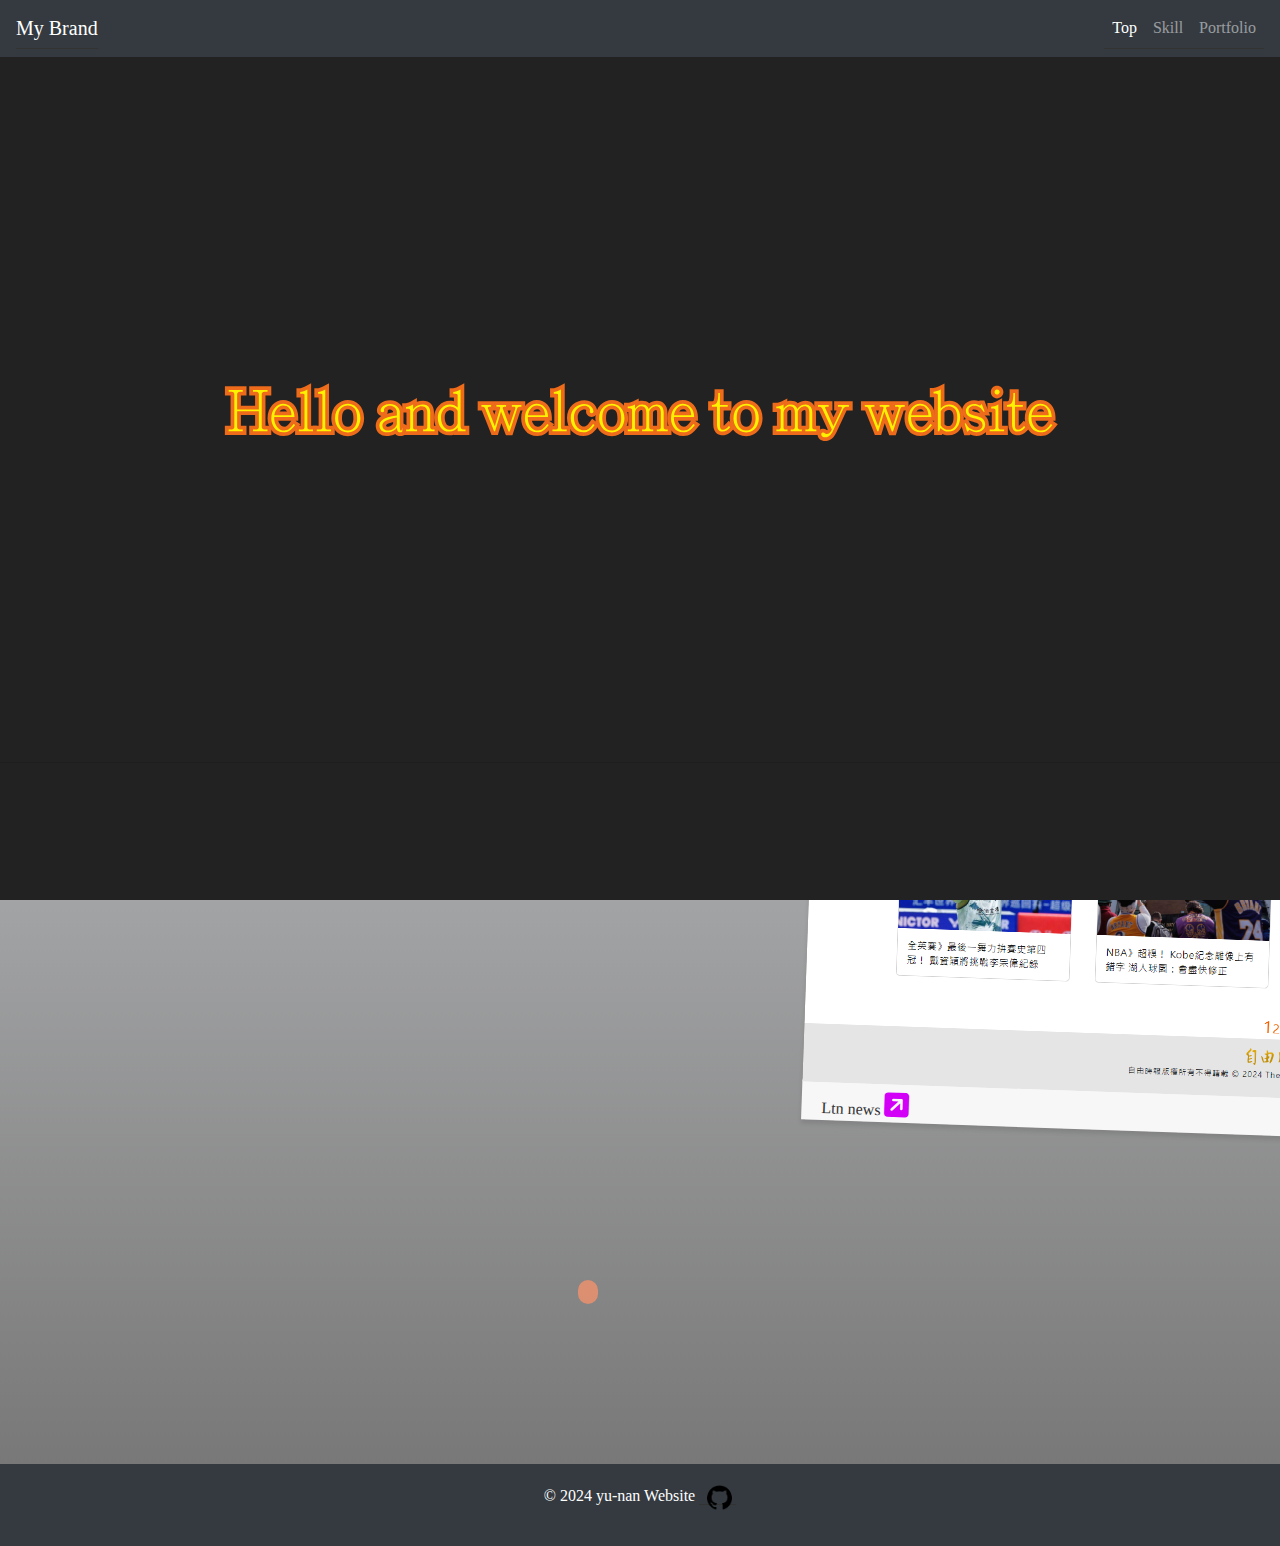
==== index.html @ 5724812a "init" ====
<!DOCTYPE html>
<html lang="en">

<head>
  <meta charset="UTF-8">
  <meta name="viewport" content="width=device-width, initial-scale=1.0">
  <title>Yu Nan website</title>

  <script src="https://cdnjs.cloudflare.com/ajax/libs/jquery/3.7.1/jquery.min.js"
    integrity="sha512-v2CJ7UaYy4JwqLDIrZUI/4hqeoQieOmAZNXBeQyjo21dadnwR+8ZaIJVT8EE2iyI61OV8e6M8PP2/4hpQINQ/g=="
    crossorigin="anonymous" referrerpolicy="no-referrer"></script>
  <link rel="stylesheet" href="https://cdnjs.cloudflare.com/ajax/libs/font-awesome/6.5.1/css/all.min.css">
  <link href="https://cdn.jsdelivr.net/npm/bootstrap@5.3.2/dist/css/bootstrap.min.css" rel="stylesheet">
  <script src="https://cdn.jsdelivr.net/npm/bootstrap@5.3.2/dist/js/bootstrap.bundle.min.js"></script>
  <link rel="stylesheet" href="./css/portfolio.css">
  <link rel="stylesheet" href="./css/htmlicon.css">
  <link rel="stylesheet" href="./css/load.css">

</head>
<link href="https://stackpath.bootstrapcdn.com/bootstrap/4.5.2/css/bootstrap.min.css" rel="stylesheet">


<style>

  body {
    padding-top: 56px;
    /* 固定導覽欄高度 */
    background-image: linear-gradient(to bottom, rgb(230, 232, 235) 0%, rgb(114, 114, 114) 100%);
  }

  * {
    font-family: Impact;
  }

  #title {
    /* background-color: antiquewhite; */
    text-align: center;
  }



  #Skill {
    /* margin-top: 300px; */
    /* background-color: rgb(218, 218, 195); */
    scroll-margin-top: 56px;
    /* background-image: url('./img/joe-cooke-MPFiYu__1bA-unsplash.jpg'); */
    background-size: cover;
 
    background-position: center;

    background-repeat: no-repeat;

  }

  #Portfolio {

    /* background-color: #63E6BE; */
    scroll-margin-top: 56px;
    margin-bottom: 200px;
  }

  .footer1 {
    /* margin-top: 600px; */
    background-color: #343a40;
    color: white;
    text-align: center;
    padding: 20px 0;
  }

</style>

<body>
  <!-- load -->
  <section class="openingCover">
    <section class="welcome">
      <!-- <img src="../game/gamer.gif"> -->
      <img src="./load.svg" alt="">
    </section>
    <section class="loadingBar">
      <section class="loadingValue"></section>
    </section>
  </section>
  <!-- gsap.js -->
  <script src="./gsap/gsap.js"></script>
  <script>
    // header cover: website opening animation
    const loadingtl = gsap.timeline();

    loadingtl
      .to(".loadingValue", 2.8, { width: "100%" })
      .to(".loadingBar", 0, { display: 'none' })
      .to(".welcome", 0, { display: 'none' })
      .to(".openingCover", 0.5, { height: 0 })

  </script>
  <!-- load  end-->
  <!-- 導覽欄 -->
  <nav class="navbar navbar-expand-lg navbar-dark bg-dark fixed-top">
    <a class="navbar-brand" href="#Top">My Brand</a>
    <button class="navbar-toggler" type="button" data-toggle="collapse" data-target="#navbarNav"
      aria-controls="navbarNav" aria-expanded="false" aria-label="Toggle navigation">
      <span class="navbar-toggler-icon"></span>
    </button>
    <div class="collapse navbar-collapse" id="navbarNav">
      <ul class="navbar-nav ml-auto">
        <li class="nav-item active">
          <a class="nav-link" href="#Top">Top <span class="sr-only">(current)</span></a>
        </li>
        <li class="nav-item">
          <a class="nav-link" href="#Skill">Skill</a>
        </li>
        <li class="nav-item">
          <a class="nav-link" href="#Portfolio">Portfolio</a>
        </li>
        <!-- <li class="nav-item">
          <a class="nav-link" href="#contact">Contact</a>
        </li> -->
      </ul>
    </div>
  </nav>

  <!-- title   --- -->

  <div id="title">
    <h1 id="typing-effect"></h1>

    <script>
      const text = "Hello, I'm Yu Nan";
      const speed = 300; // 打字速度
      const typingElement = document.getElementById("typing-effect");

      let index = 0;
      function startTypewriter() {
        setTimeout(typeWriter, 5000); // 2 秒後啟動 typeWriter 函式
      }

      function typeWriter() {
        if (index < text.length) {
          typingElement.innerHTML += text.charAt(index);
          index++;
          setTimeout(typeWriter, speed);
        }
      }


      startTypewriter();
    </script>

  </div>
  <!-- title   ---end -->
  <!-- Skill-- -->
  <div id="Skill">
    <ul class="responsive_grid">
      <li>
        <div class="team_member">
          <div class="info">
            <img src="./html icon/html-icon.svg" alt="" />
            <h5>Html</h5>
          </div>
          <div class="info_reveal">
            <h6>熟悉語意標籤，注重結構和內容的正確性</h6>
          </div>
        </div>
      </li>
      <li>
        <div class="team_member">
          <div class="info">
            <img src="./html icon/css-icon.svg" alt="" />
            <h5>CSS</h5>

          </div>
          <div class="info_reveal">
            <h6>熟悉CSS各項屬性，美化網站整體樣式，有 RWD 網頁規劃經驗，能夠創建在不同設備上都具有良好顯示效果的網頁。</h6>
          </div>
        </div>
      </li>

      <li>
        <div class="team_member">
          <div class="info">
            <img src="./html icon/javascript-1.svg" alt="" />
            <h5>JavaScript</h5>

          </div>
          <div class="info_reveal">
            <h6>具備 JavaScript 基礎，能夠開發簡單的前端功能和網頁互動效果。</h6>

          </div>
        </div>
      </li>
      <li>
        <div class="team_member">
          <div class="info">
            <img src="./html icon/jquery-icon.svg" alt="" />
            <h5>Jquery</h5>

          </div>
          <div class="info_reveal">
            <h6>熟練運用於網頁開發中，實現互動效果和串接數據等功能。</h6>

          </div>
        </div>
      </li>
      <li>
        <div class="team_member">
          <div class="info">
            <img src="./html icon/bootstrap-4-icon.svg" alt="" />
            <h5>Bootstrap</h5>

          </div>
          <div class="info_reveal">
            <h6>熟悉 Bootstrap 5 框架，能夠利用其提供的組件和樣式來快速搭建現代化的網頁。</h6>
          </div>
        </div>
      </li>

      <li>
        <div class="team_member">
          <div class="info">
            <img src="./html icon/mysql-icon.svg" alt="" />
            <h5>Mysql</h5>

          </div>
          <div class="info_reveal">
            <h6>具有 SQL 語言基礎知識，能夠編寫基本的 SQL 查詢和操作資料庫。</h6>
          </div>
        </div>
      </li>
      <li>
        <div class="team_member">
          <div class="info">
            <img src="./html icon/python-programming-language-icon.svg" alt="" />
            <h5>Python</h5>

          </div>
          <div class="info_reveal">
            <h6>具備 Python 程式語言基礎知識，能夠進行簡單的程式開發和腳本編寫。</h6>
          </div>
        </div>
      </li>

      <li>
        <div class="team_member">
          <div class="info">
            <img src="./html icon/php-programming-language-icon.svg" alt="" />
            <h5>PHP</h5>

          </div>
          <div class="info_reveal">
            <h6>熟悉 PHP 程式語言，能夠進行後端開發和服務器端編程。</h6>
          </div>
        </div>
      </li>
      <li>
        <div class="team_member">
          <div class="info">
            <img src="./html icon/laravel-icon.svg" alt="" />
            <h5>Laravel</h5>

          </div>
          <div class="info_reveal">
            <h6>具備基礎的概念，能夠使用基本的 Linux 指令。</h6>
          </div>
        </div>
      </li>

      <!--  rest for just show-->


      <li>
        <div class="team_member">
          <div class="info">
            <img src="./html icon/adobe-photoshop-icon.svg" alt="" />
            <h5>Photoshop</h5>

          </div>
          <div class="info_reveal">
            <h6>熟悉 Photoshop 軟體，能夠進行基本的圖像編輯和設計製作ICON、LOGO等工作。</h6>
          </div>
        </div>
      </li>
      <li>
        <div class="team_member">
          <div class="info">
            <img src="./html icon/adobe-illustrator-icon.svg" alt="" />
            <h5>Illustrator</h5>

          </div>
          <div class="info_reveal">
            <h6>熟悉 Illustrator 軟體，能夠進行基本的向量圖形設計和編輯。</h6>
          </div>
        </div>
      </li>


    </ul>
  </div>
  <!-- Skill  ---------------- end -->
  <div id="Portfolio">

    <div id="all" class="body">
    </div>
    <div id="allcontent">
      <div id="maincontent">
        <div class="portfolio">
          <img src="./img/date.png" alt="Portfolio img"><br>
          <a href="./PHP-Calendar-yunanchang/index.php" target="_blank">
            <span class="txt">Calendar
              <span style="font-size: 28px;"><i class="fa-solid fa-square-arrow-up-right" style="color: #f80000;"></i>
              </span>
          </a>
          <div class="ombra"></div>
        </div>
        <div class="portfolio">
          <img src="./img/vote.png" alt="Portfolio img"><br>
          <a href="./vote/index.php" target="_blank">
            <span class="txt">Survey
              <span style="font-size: 28px;"><i class="fa-solid fa-square-arrow-up-right" style="color: #63E6BE;"></i>
              </span>
          </a>
          <div class="ombra"></div>
        </div>
       
        <div class="portfolio">
          <img src="./img/shop.png" alt="Portfolio img"><br>
          <a href="./shop/index.html" target="_blank">
            <span class="txt">Shop
              <span style="font-size: 28px;"><i class="fa-solid fa-square-arrow-up-right" style="color: #d7e205;"></i>
              </span>
          </a>
          <div class="ombra"></div>
        </div>
        <div class="portfolio">
          <img src="./img/624048_0.jpg" alt="Portfolio img" id="phtoimg"><br>
          <span class="txt"> Photoshop </span>
          <div class="ombra"></div>
        </div>
        <div class="portfolio">
          <img src="./img/pokemon.png" alt="Portfolio img"><br>
          <a href="./pokeapi/index.html" target="_blank">
            <span class="txt">Pokeapi-AJAX
              <span style="font-size: 28px;"><i class="fa-solid fa-square-arrow-up-right" style="color: #f87800;"></i>
              </span>
          </a>
          <div class="ombra"></div>
        </div>
        <!-- ltn  -->
        <div class="portfolio">
          <img src="./ltn/ltn.png" alt="Portfolio img"><br>
          <a href="./ltn/index.php" target="_blank">
            <span class="txt">Ltn news
              <span style="font-size: 28px;"><i class="fa-solid fa-square-arrow-up-right" style="color: #d300f8;"></i>
              </span>
          </a>
          <div class="ombra"></div>
        </div>
        <!-- ltn end -->
      </div>
      <div id="navi"></div>
      <!-- <div class="footer"><a href="http://theeggs.biz" alt="home">c.gomboli</a> / <a href="http://lab.theeggs.biz"
                    alt="lab">lab</a></div> -->
    </div>
  </div>
  <!-- 其他區塊 -->


  <!-- 頁腳 -->
  <footer class="footer1">
    <div class="container">
      <p>&copy; 2024 yu-nan Website
        <a href="https://github.com/yunanchang" target="_blank" >
          &nbsp; <img src="./github (1).png" alt="" style="width: 25px;">&nbsp;
        </a>
        </p>
    </div>
  </footer>
  <script>

    $('.portfolio').each(function (index) {
      $(this).attr('id', 'img' + (index + 1));
    });

    $('.portfolio').each(function () {
      $('#navi').append('<div class="circle"></div>');
    });

    $('.circle').each(function (index) {
      $(this).attr('id', 'circle' + (index + 1));
    });

    $('.portfolio').click(function () {
      if ($(this).hasClass('opened')) {
        $(this).removeClass('opened');
        $(".portfolio").fadeIn("fast");
        $(this).find('.ombra').fadeOut();
        $("#navi div").removeClass("activenav");
      }
      else {
        var indexi = $("#maincontent .portfolio").index(this) + 1;
        $(this).addClass('opened');
        $(".portfolio").not(this).fadeOut("fast");
        $(this).find('.ombra').fadeIn();
        $("#circle" + indexi).addClass('activenav');
      }
    });

    //navi buttons
    $("#navi div").click(function () {
      if ($(this).hasClass("activenav")) {
        return false;
      }

      $("#navi div").removeClass("activenav");
      $(".portfolio").removeClass('opened');
      $(".portfolio").show();
      $('.ombra').hide();

      var index = $("#navi div").index(this) + 1;
      $("#img" + index).addClass('opened');
      $(".portfolio").not("#img" + index).fadeOut("fast");
      $("#img" + index).find('.ombra').fadeIn();

      $(this).addClass("activenav");
    });</script>
</body>

<script src="https://cdn.jsdelivr.net/npm/@popperjs/core@2.5.4/dist/umd/popper.min.js"></script>
<script src="https://stackpath.bootstrapcdn.com/bootstrap/4.5.2/js/bootstrap.min.js"></script>

</html>
---- css/portfolio.css ----
img {
    border-radius: 20px 20px 0px 0px; 
	
	width: 100%;
}
#phtoimg{
	/* width: 100%; */
height: 480px;
}
.pro{
	position:relative;
}
#all{
	width:100%;
	height:100%;
	overflow-x:hidden;
	overflow-y: visible;
    position:relative;
}

.body{
	font-family: Helvetica, Arial, sans-serif;
	font-size:12pt;
	background:#444;
	color:#352e2a;
	/* background: url('./img/jessica-pamp-sGRMspZmfPE-unsplash.jpg'); */
	
	/* background-color: #9c8787; */
    background-size: cover;
    background-position: center center;
}

a:link, a:visited {
	color: #333;
	border-bottom:1px solid #333;
	-webkit-transition: .3s;
	-moz-transition: .3s;
	transition: .3s;
	text-decoration:none;
}

a:hover {
	color: #000;
	border-bottom:1px solid #000;
	text-decoration:none;
}


#allcontent{
	margin:60px auto 0 auto;
    width:100%;
    max-width:1140px;
    height:700px;
    position:relative;
	-webkit-animation: comein 1.5s ease-in-out;
	-moz-animation: comein 1.5s ease-in-out;
	animation: comein 1.5s ease-in-out;
}

.portfolio{
    width:100%;
    max-width:1000px;
    position:absolute;
    right:0;
    top:0;
    -webkit-transition: .2s;
    -moz-transition: .2s;
    transition: .2s;
    cursor:zoom-in;
	-webkit-box-shadow:0px 4px 4px rgba(0, 0, 0, 0.1);
	-moz-box-shadow:0px 4px 4px rgba(0, 0, 0, 0.1);
	box-shadow: 0px 4px 4px rgba(0, 0, 0, 0.1);
}


.portfolio:nth-child(1) {
	left: -10%;
	transform: rotate(2deg);
}
.portfolio:nth-child(1):hover {  
	-webkit-transform: rotate(-2deg);
    -moz-transform: rotate(-2deg);
    transform: rotate(-2deg);
	left: -35%;
}


.portfolio:nth-child(2) {
	left: 5%;
    top:3%;
	transform: rotate(-1deg);
}
.portfolio:nth-child(2):hover {
	-webkit-transform: rotate(-2deg);
    -moz-transform: rotate(-2deg);
    transform: rotate(-2deg);
	left: -25%;
}

.portfolio:nth-child(3) {  
	left: 20%;
    top:-3%;
	transform: rotate(1deg);
}
.portfolio:nth-child(3):hover {  
	-webkit-transform: rotate(-2deg);
    -moz-transform: rotate(-2deg);
    transform: rotate(-2deg);
	left: -15%;
}

.portfolio:nth-child(4) {  
	left: 35%;
    top:3%;
	transform: rotate(0.5deg);
}
.portfolio:nth-child(4):hover {  
	-webkit-transform: rotate(-2deg);
    -moz-transform: rotate(-2deg);
    transform: rotate(-2deg);
	left: -5%;
}

.portfolio:nth-child(5) {  
	left: 50%;
    top:-2%;
	transform: rotate(-2deg);
}
.portfolio:nth-child(5):hover {  
	-webkit-transform: rotate(-2deg);
    -moz-transform: rotate(-2deg);
    transform: rotate(-2deg);
	left: 5%;
}
/* LTN ------------------------------ */
.portfolio:nth-child(6) {  
	left: 65%;
    top:-2%;
	transform: rotate(2deg);
}
.portfolio:nth-child(6):hover {  
	-webkit-transform: rotate(-2deg);
    -moz-transform: rotate(-2deg);
    transform: rotate(-2deg);
	left: 15%;
}
/* LTN END-------------------------------- */
.opened {  
	z-index: 1000;
	left:0 !important;
	-webkit-transform: rotate(0deg);
    -moz-transform: rotate(0deg);
    transform: rotate(0deg);
    -webkit-box-shadow:0px 4px 4px rgba(0, 0, 0, 0.1);
	-moz-box-shadow:0px 4px 4px rgba(0, 0, 0, 0.1);
	box-shadow:0px 4px 4px rgba(0, 0, 0, 0.1);
	width:100%;
    max-width:1140px;
}

.opened img{
		z-index:5;
}

.ombra{
	position:absolute;
    bottom:20px;
    left:10px;
    width:90%;
	height:20px;
	-webkit-box-shadow:0 15px 10px rgba(0, 0, 0, 0.7);
	-moz-box-shadow:0 15px 10px rgba(0, 0, 0, 0.7);
	box-shadow:0 15px 10px rgba(0, 0, 0, 0.7);
	-webkit-transform:rotate(-2deg);
	-moz-transform:rotate(-2deg);
	transform:rotate(-2deg);
	display:none;
	z-index:-1;
}

.ombra:after{
	display:block;
	content:"";
	position:absolute;
    bottom:-8px;
    right:-93px;
    width:90%;
	height:20px;
	-webkit-box-shadow:0 15px 10px rgba(0, 0, 0, 0.7);
	-moz-box-shadow:0 15px 10px rgba(0, 0, 0, 0.7);
	box-shadow:0 15px 10px rgba(0, 0, 0, 0.7);
	-webkit-transform:rotate(4deg);
	-moz-transform:rotate(4deg);
	transform:rotate(4deg);
}

.txt{
    display:block;
	margin:-2px 0 0 0;
	padding-top:3px;
	width:100%;
	padding-left:2%;
	height:40px;
	background: #f7f7f7;
}


#navi{
	position:absolute;
	bottom:-40px;
	left:50%;
	margin:0 0 0 -62px;
	background:#f1916b;
	opacity:0.8;
	color:#fff;
	height:24px;
	-webkit-border-radius:20px;
    -moz-border-radius:20px;
    border-radius:20px;
    padding:7px 10px 0 10px;
}

.circle{
	
	margin-bottom: 5px;
	display:inline-block;
	width:15px;
	height:15px;
	-webkit-border-radius:10px;
    -moz-border-radius:10px;
    border-radius:10px;
    background:#efefef;
    border:1px solid #000;
    margin-right:6px;
    cursor:pointer;
}

.circle:hover{
	background:#fff;
	border:1px solid #ccc;
}

.circle:active,
.activenav,
.activenav:hover{
	background:#666;
	border:1px solid #333;
}

.activenav{
	cursor: default;
}

.circle:last-child{
	margin-right: 0;
}



/* loading */
#loading{
	width:100%;
	height:100%;
	margin:0;
	padding:0;
	top:0;
	left:0;
	z-index:10001;
	position:absolute;
}

.loader{
    display: block;
    height: 30px;
    left: 50%;
    margin: -15px 0 0 -15px;
    position: absolute;
    top: 50%;
    width: 30px;
	animation: spin 1s infinite linear;
	-moz-animation: spin 1s infinite linear;
	-webkit-animation: spin 1s infinite linear;
}


.footer{
	font-size:0.6em;
	color:#333;
	text-align:center;
	width:100%;
	height:30px;
	position:absolute;
	bottom:-100px;
	left:0;
}


/*enter*/
@-webkit-keyframes comein {
	0% { opacity: 0; -webkit-transform: translateY(-3000px); }
	80% { opacity: 1; -webkit-transform: translateY(40px); }
	100% { -webkit-transform: translateY(0); }
}
@-moz-keyframes comein {
	0% { opacity: 0; -moz-transform: translateY(-3000px); }
	80% { opacity: 1; -moz-transform: translateY(40px); }
	100% { -moz-transform: translateY(0); }
}
@keyframes comein {
	0% { opacity: 0; transform: translateY(-3000px); }
	80% { opacity: 1; transform: translateY(40px); }
	100% { transform: translateY(0); }
}
---- css/htmlicon.css ----
.responsive_grid {
 /* background-color: antiquewhite; */
 flex-wrap: wrap;
 margin: auto;
 text-align: center;
 display: flex;
 justify-content: center;
 align-items: center;
 width: 80%;
}
.team_member {

 width: 60%;
 /* width: 600px; */
 position: relative;
 overflow: hidden;
 height: 200px;
 border-radius: 8px;
}


.info img {
 width: 80%;
 height: 120px;
 transition: all .4s ease-out .1s;
 -moz-transition: all .4s ease-out .1s;
 -webkit-transition: all .4s ease-out .1s;
}

.info h5 {
 padding: 10px 10px 0 0;
 margin: 0 0 10px 3px;
 line-height: 1em;
 opacity: 1;

 font-size: 1.125em;
}



.info_reveal {
 height: 100%;
 transition: all .3s ease-in 0s;
 -moz-transition: all .3s ease-in 0s;
 -webkit-transition: all .23s ease-in 0s;
 position: absolute;
 width: 100%;
 left: 0;
 
 top: 100%;
 background: rgba(65, 66, 66, 0.9);
}

.info_reveal h6 {
 padding: 20px 8px 5px 8px;
 line-height: 1.1em;
 margin-bottom: 20px;
 color: #fff;
 font-size: 1em;
}


.responsive_grid li {
 cursor: pointer;
 width: 16.66667%;
 padding: 0 10px 10px;
 display: block;
 height: auto;
 float: left;
 margin-bottom: 10px;
}

.responsive_grid li:hover .info_reveal,
.responsive_grid li:focus .info_reveal {
 left: 0;
 top: 0;
 transition: all .3s ease-out .1s;
 -moz-transition: all .3s ease-out .1s;
 -webkit-transition: all .3s ease-out .1s;
}

.responsive_grid li:hover .info img,
.responsive_grid li:focus .info img {
 width: 210%;
 margin-left: -50%;
 /* margin-top: 50%; */
 transition: all .4s ease-in 0s;
 -moz-transition: all .4s ease-in 0s;
 -webkit-transition: all .4s ease-in 0s;
}

.responsive_grid li:hover .info h5,
.responsive_grid li:focus .info h5,
.responsive_grid li:hover .info h6,
.responsive_grid li:focus .info h6 {
 opacity: 0;
 transition: opacity .2s linear 0s;
 -moz-transition: opacity .2s linear 0s;
 -webkit-transition: opacity .2s linear 0s;
}
---- css/load.css ----
.openingCover {
    display: flex;
    justify-content: center;
    align-items: center;
    flex-direction: column;
    background-color: #222222;
    position: fixed;
    left: 0;
    top: 0;
    z-index: 100;
    width: 100%;
    height: 100%;
  }
  
  .welcome {
    margin-bottom: 30px;
  }
  
  .loadingBar {
    position: relative;
    /* margin-top: 10px; */
    width: 100vw;
    height: 1px;
    border-radius: 5px;
    background-color: rgba(0, 0, 0, 0.1);
    overflow: hidden;
  }
  
  .loadingValue {
    position: absolute;
    background-color: #dbdbdb;
    width: 0;
    height: 3px;
  }
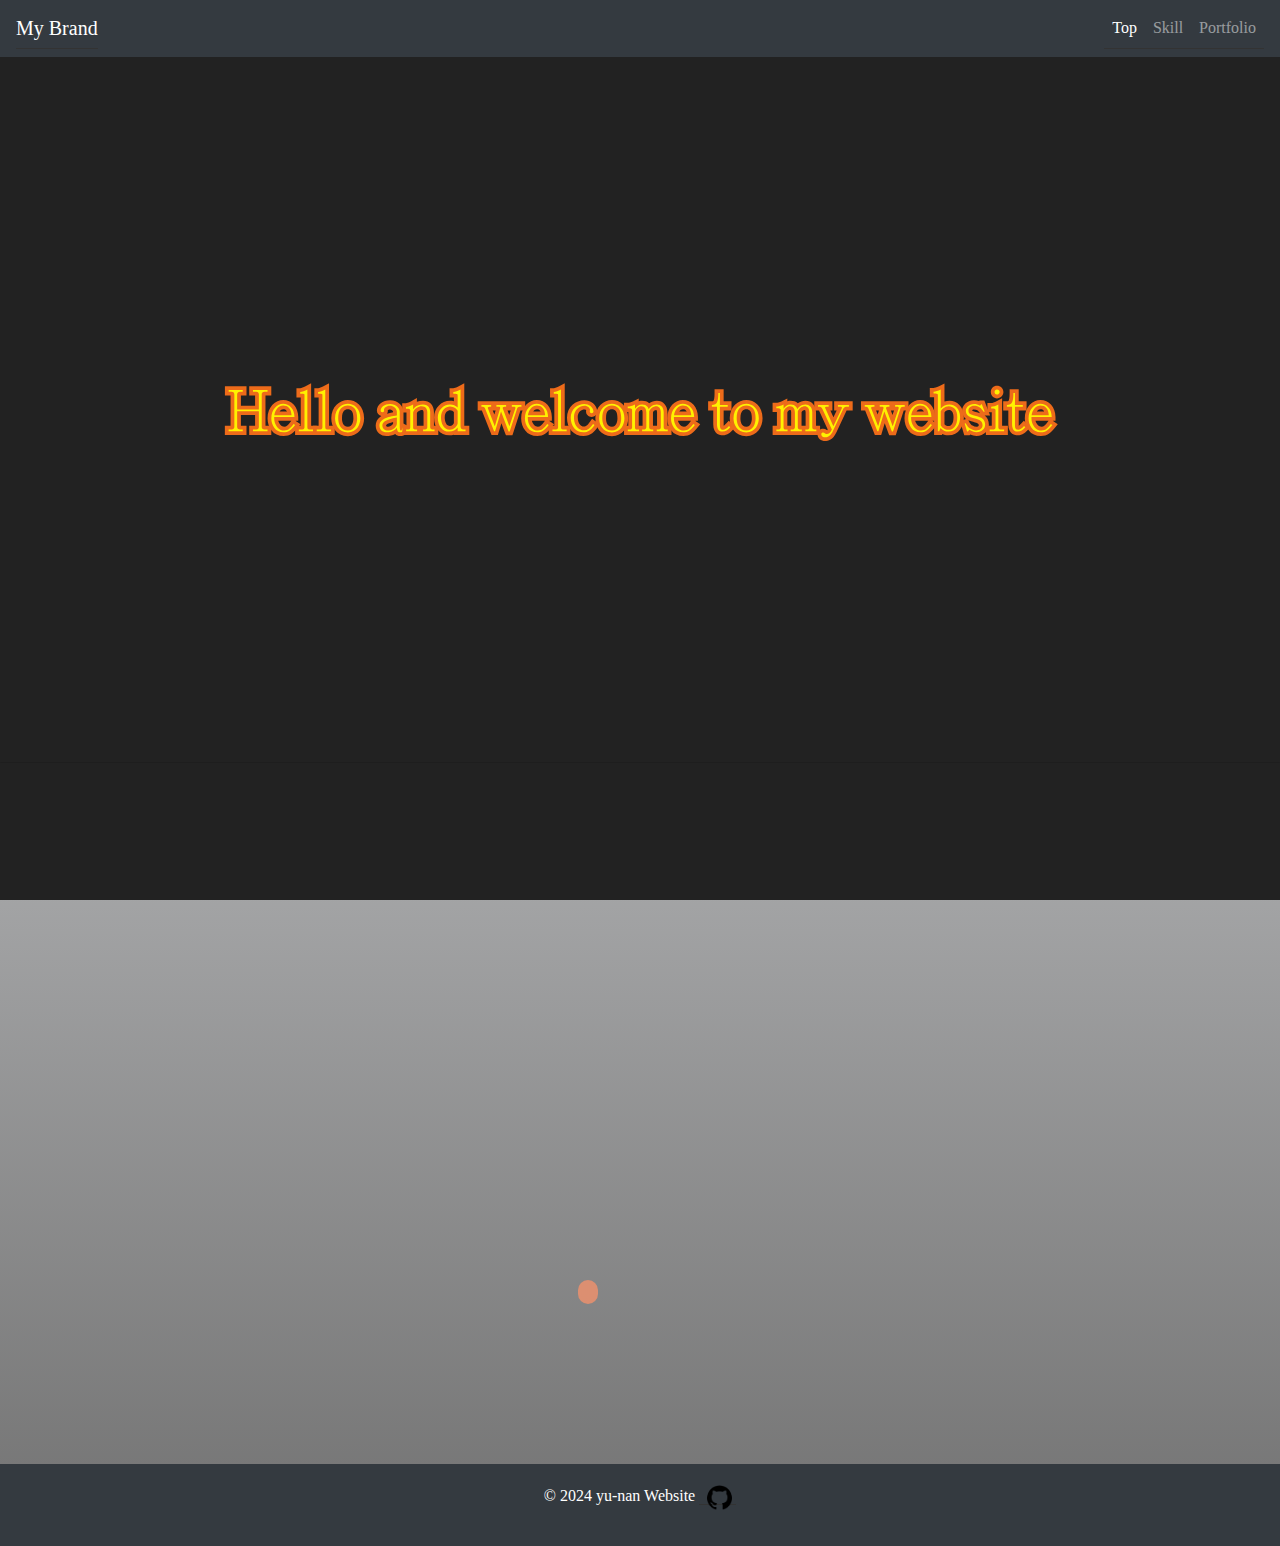
==== commit a7d9cfea: "del ltn" ====
--- a/index.html
+++ b/index.html
@@ -345,7 +345,7 @@
           <div class="ombra"></div>
         </div>
         <!-- ltn  -->
-        <div class="portfolio">
+        <!-- <div class="portfolio">
           <img src="./ltn/ltn.png" alt="Portfolio img"><br>
           <a href="./ltn/index.php" target="_blank">
             <span class="txt">Ltn news
@@ -353,7 +353,7 @@
               </span>
           </a>
           <div class="ombra"></div>
-        </div>
+        </div> -->
         <!-- ltn end -->
       </div>
       <div id="navi"></div>
